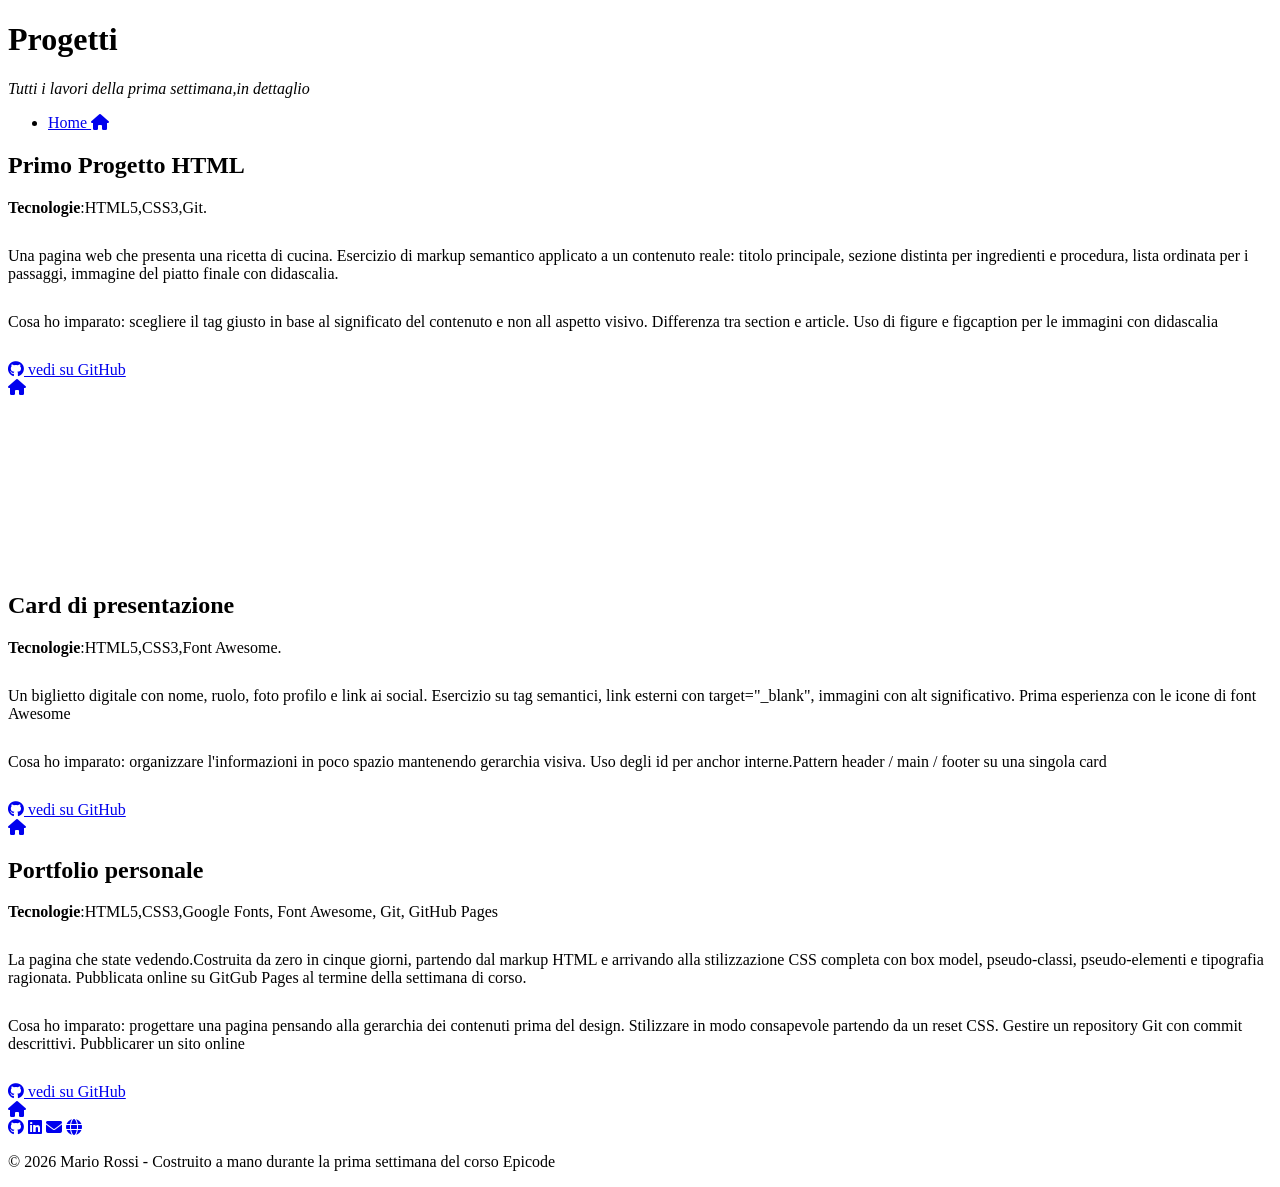
==== progect.html @ df5826c7 "curriculum ottimizzato con display-flex" ====
<!DOCTYPE html>
<html lang="it">

<head>
    <meta charset="UTF-8">
    <meta name="viewport" content="width=device-width, initial-scale=1.0">
    <link rel="stylesheet" href="https://cdnjs.cloudflare.com/ajax/libs/font-awesome/6.5.2/css/all.min.css" />

    <link rel="stylesheet"
        href="https://fonts.googleapis.com/css2?family=Material+Symbols+Outlined:opsz,wght,FILL,GRAD@24,400,0,0&icon_names=arrow_upward" />
    <title>Pagina Progetti</title>
    <link rel="stylesheet" href="assets/CSS/style.css">
    <style>
        section p {
            margin-bottom: 30px;
        }

        #chi-sono {
    height: 420px;
}
    </style>
</head>

<body>
    <header id="site-header">
        <div class="topBar">
            <div class="titoloHeader">
                <h1>Progetti</h1>
                <p><i>Tutti i lavori della prima settimana,in dettaglio</i></p>
            </div>
            <nav>
                <ul>
                    <li><a href="index.html">Home <i class="fa-solid fa-house"></i></a></li>
                </ul>
            </nav>
        </div>
    </header>
    <main>
        <section id="chi-sono">
            <article>
                <h2 class="title">Primo Progetto HTML</h2>

                <p><b>Tecnologie</b>:HTML5,CSS3,Git.</p>

                <div>


                    <p>
                        Una pagina web che presenta una ricetta di cucina.
                        Esercizio di markup semantico applicato a un contenuto reale: titolo principale,
                        sezione distinta per ingredienti e procedura, lista ordinata per i passaggi,
                        immagine del piatto finale con didascalia.
                    </p>



                    <p class="noFloat">Cosa ho imparato:
                        scegliere il tag giusto in base al significato del contenuto e non all aspetto visivo.
                        Differenza tra section e article. Uso di figure e figcaption per le immagini con didascalia
                    </p>
                    <a class="gitHubLink" target="_blank" href="javascript:void(0)"><i class="fa-brands fa-github"></i>
                        vedi su GitHub</a>
                </div>


                <div class="returnHome">
                    <a href="index.html"><i class="fa-solid fa-house"></i></a>
                </div>
            </article>
        </section>
        <section>
            <article>
                <h2 class="title">Card di presentazione</h2>

                <p><b>Tecnologie</b>:HTML5,CSS3,Font Awesome.</p>

                <div>


                    <p>
                        Un biglietto digitale con nome, ruolo, foto profilo e link ai social.
                        Esercizio su tag semantici, link esterni con target="_blank", immagini con alt significativo.
                        Prima esperienza con le icone di font Awesome
                    </p>



                    <p>Cosa ho imparato:
                        organizzare l'informazioni in poco spazio mantenendo gerarchia visiva.
                        Uso degli id per anchor interne.Pattern header / main / footer su una singola card
                    </p>
                    <a class="gitHubLink" target="_blank" href="javascript:void(0)"><i class="fa-brands fa-github"></i>
                        vedi su GitHub</a>
                </div>


                <div class="returnHome">
                    <a href="index.html"><i class="fa-solid fa-house"></i></a>
                </div>
            </article>
        </section>
        <section>
            <article>
                <h2 class="title">Portfolio personale</h2>

                <p><b>Tecnologie</b>:HTML5,CSS3,Google Fonts, Font Awesome, Git, GitHub Pages</p>

                <div>


                    <p>
                        La pagina che state vedendo.Costruita da zero in cinque giorni, partendo dal markup HTML e
                        arrivando
                        alla stilizzazione CSS completa con box model, pseudo-classi, pseudo-elementi e tipografia
                        ragionata.
                        Pubblicata online su GitGub Pages al termine della settimana di corso.
                    </p>



                    <p class="noFloat">Cosa ho imparato:
                        progettare una pagina pensando alla gerarchia dei contenuti prima del design.
                        Stilizzare in modo consapevole partendo da un reset CSS. Gestire un repository Git con commit
                        descrittivi. Pubblicarer un sito online
                    </p>
                    <a class="gitHubLink" target="_blank" href="javascript:void(0)"><i class="fa-brands fa-github"></i>
                        vedi su GitHub</a>
                </div>


                <div class="returnHome">
                    <a href="index.html"><i class="fa-solid fa-house"></i></a>
                </div>
            </article>
        </section>

    </main>
    <footer>
        <a href="javascript:void(0)"><i class="fa-brands fa-github"></i></a>
        <a href="javascript:void(0)"><i class="fa-brands fa-linkedin"></i></a>
        <a href="javascript:void(0)"><i class="fa-solid fa-envelope"></i></i></a>
        <a href="javascript:void(0)"><i class="fa-solid fa-globe"></i></i></a>
        <p>© 2026 Mario Rossi - Costruito a mano durante la prima settimana del corso Epicode</p>
    </footer>
</body>

</html>
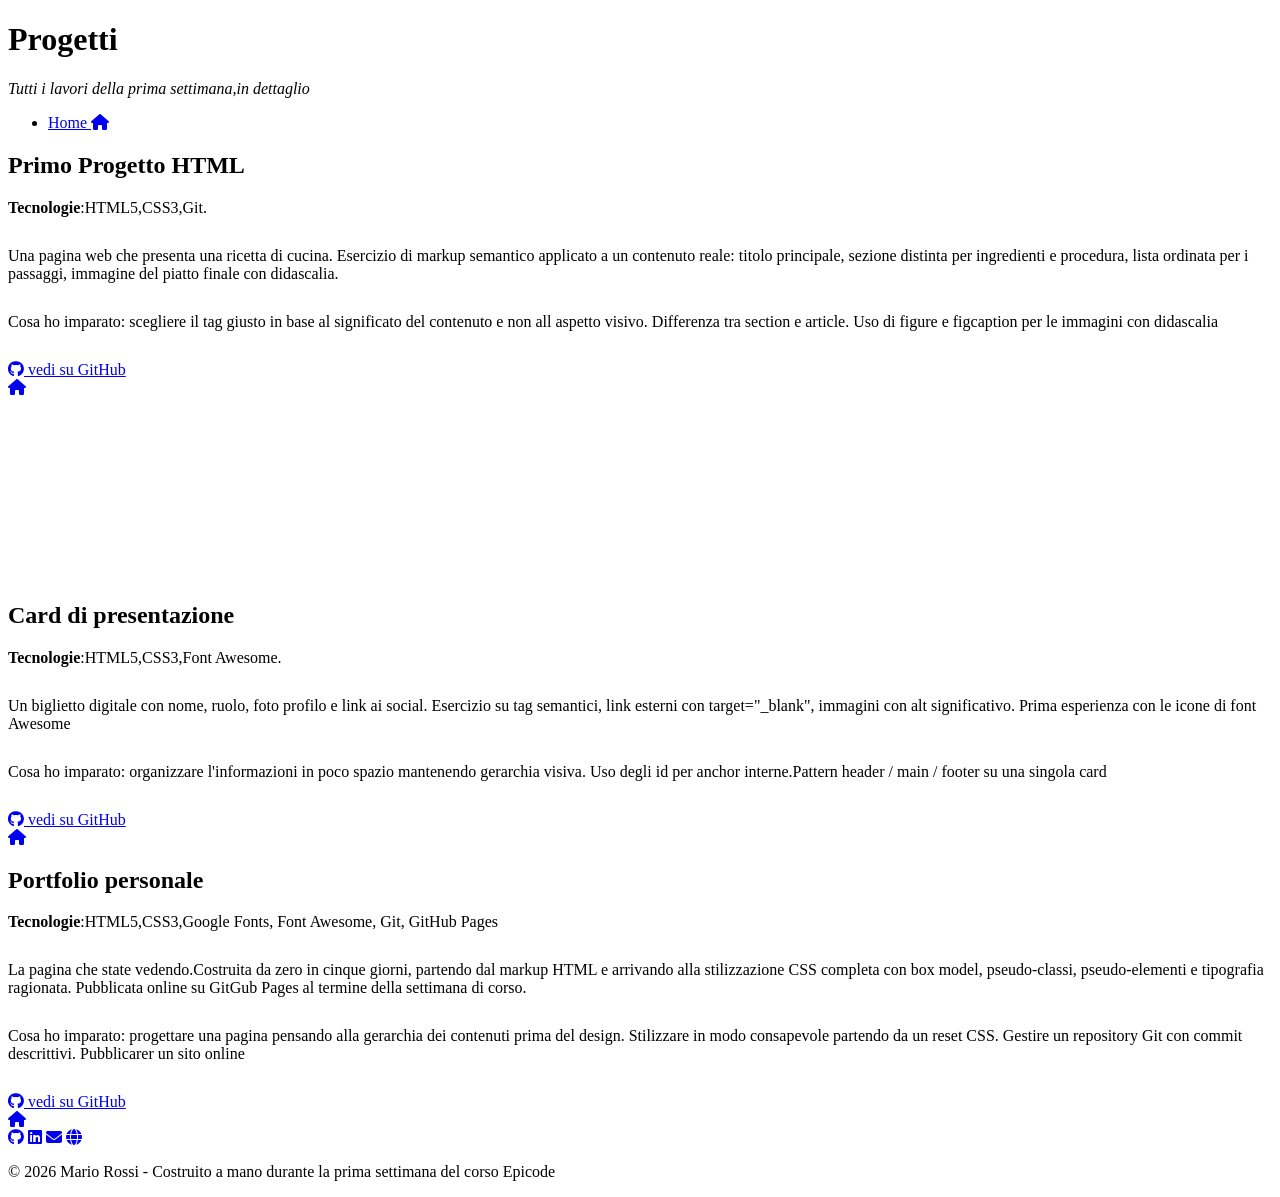
==== commit 57da1111: "aggiunta animazioni su -btnTornaSu -etichetta new -ricaricamento pagina -ancore della nav -card prog" ====
--- a/progect.html
+++ b/progect.html
@@ -16,7 +16,7 @@
         }
 
         #chi-sono {
-    height: 420px;
+    height: 430px;
 }
     </style>
 </head>
